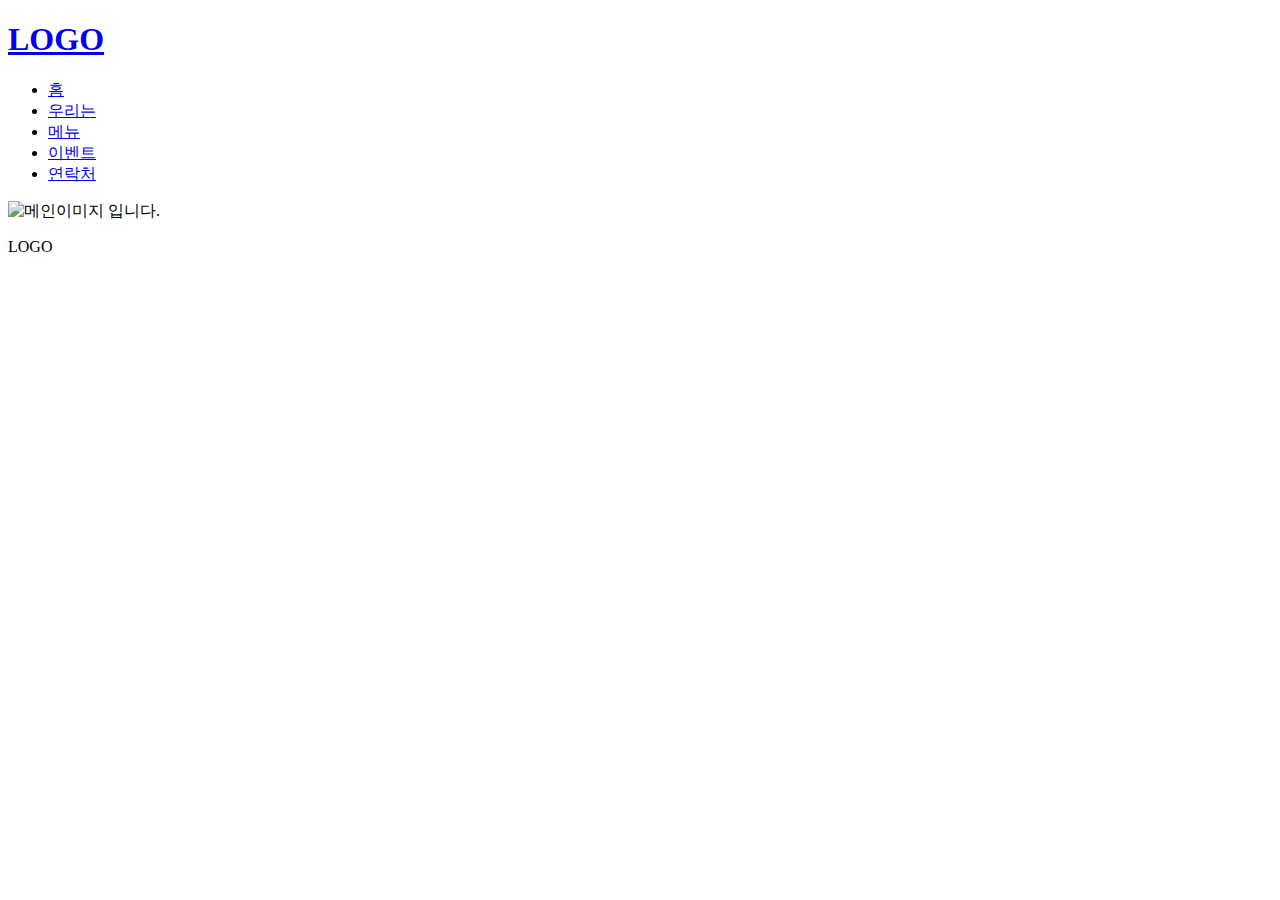
==== src/main/webapp/resources/sample/index.html @ e4ce6335 "디테일만 잡으면될듯해요 커밋" ====
<!DOCTYPE html><!-- 현재문서의 형태선언 -->
<html><!-- html문서는 태그열고 ~ 태그닫고 하는 영역확인 중요 -->
<head><!-- 문서내용과는 관계없는 문서정보=메타데이터(데이터의데이터)가 존재 -->
<meta charset="UTF-8"><!-- 문서의 언어 인코딩설정  지금은 유니코드로 됨 -->
<title>반응형홈페이지</title><!-- 문서의 제목을 브라우저상단왼쪽에 표시 -->
<!-- 외부 css파일 불러오는 태그(아래) -->
<link rel="stylesheet" href="/resources/sample/css/reset.css" type="text/css">
<link rel="stylesheet" href="/resources/sample/css/mobile.css" type="text/css">
<!-- 외부 자바스크립트 불러오는 태그(아래) -->
<script src="https://code.jquery.com/jquery-3.5.1.min.js"></script>
<script src="/resources/sample/js/user.js"></script>
<!-- span태그 자리를 차지하지 않는 영역 = 한뼘 , px 픽셀 화면에 표시되는 크기의 단위 -->
<!-- :콜론(속성:값, Key:Value), ;세미콜론(문장의 끝) -->
<style>

</style>
<script>
/* 자바스크립트 시작 */

/* 자바스크립트 끝 */
</script>
</head>
<body><!-- 문서내용이 들어가는 영역 -->
<div id="wrap"><!-- 랩핑시킨 영역 -->
<header class="header">
<!-- 상단 로고와 햄버거 메뉴영역 시작 -->
<h1 class="logo">
<a href="index.html">LOGO</a><!-- a태그는 페이지이동역할, href헤르프 속성값에 URL을 입력해서 이동 -->
</h1><!-- 헤드라인 글자를 표시 h1~h6 -->
<div class="menu-toggle-btn">
<span></span>
<span></span>
<span></span>
</div>

<!-- html5 시만텍 웹 = 의미가 있는 태그를 사용하게 해서 AI가 인식하게 됩니다. nav태그 -->
<nav class="gnb"><!-- gnb:글로벌네이게이션:전체영역메뉴  Global Navigagion -->
<!-- 리스트를 모여주는 태그 ul(UnOrdered List *.~, *.~ ) , ol(Ordered List 1.~, 2.~ ) -->
<ul>
<li><a href="index.html">홈</a></li>
<li><a href="weare.html">우리는</a></li>
<li><a href="menu.html">메뉴</a></li>
<li><a href="event.html">이벤트</a></li>
<li><a href="contact.html">연락처</a></li>
</ul>
</nav>
<!-- 상단 로고와 햄버거 메뉴영역 끝 -->
</header>
<section><!-- division디비전이라는 div 영역표시 태그 대신에 사용 -->
<!-- 본문 슬라이드 영역 시작 -->
<!-- 이미지를 불러오는 태그 img -->
<!-- 경로:상대(./img/...),절대경로(/resources/sample/img/...) -->
<!-- 태그안쪽에 지정한 스타일을 인라인스타일 -->
<div class="slider">
	<img src="/resources/sample/img/main.jpg" alt="메인이미지 입니다.">
</div>
<!-- 본문 슬라이드 영역 끝 -->
</section>
<footer class="footer">
<!-- 하단 로고 영역 시작 -->
<p>LOGO</p><!-- 문장영역을 의미하는 Paragraph 태그입니다. -->
<!-- 하단 로고 영역 끝 -->
</footer>
</div>
</body>
</html>
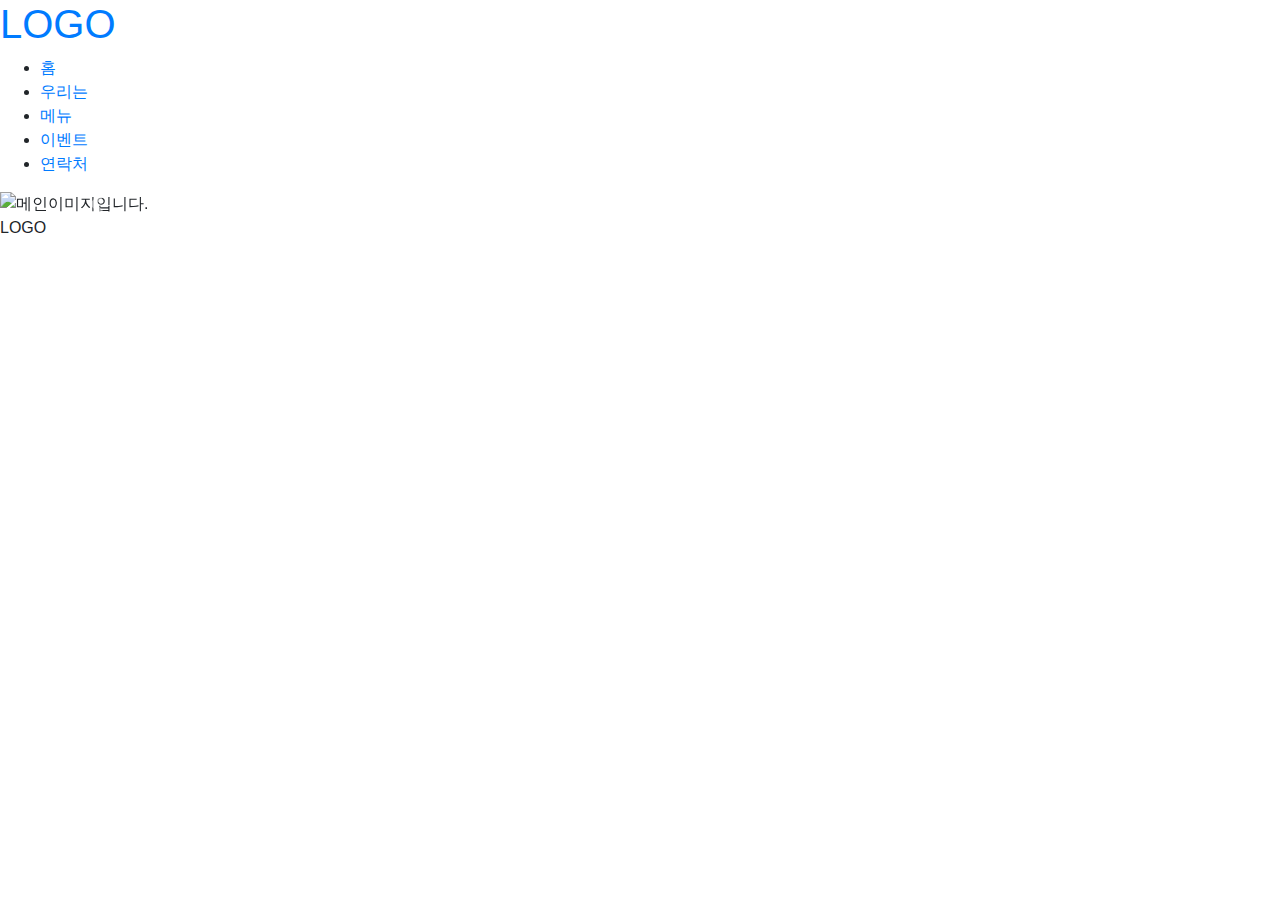
==== commit a00f5d8f: "2교시 부트캠프 커밋" ====
--- a/src/main/webapp/resources/sample/index.html
+++ b/src/main/webapp/resources/sample/index.html
@@ -3,12 +3,19 @@
 <head><!-- 문서내용과는 관계없는 문서정보=메타데이터(데이터의데이터)가 존재 -->
 <meta charset="UTF-8"><!-- 문서의 언어 인코딩설정  지금은 유니코드로 됨 -->
 <title>반응형홈페이지</title><!-- 문서의 제목을 브라우저상단왼쪽에 표시 -->
-<!-- 외부 css파일 불러오는 태그(아래) -->
-<link rel="stylesheet" href="/resources/sample/css/reset.css" type="text/css">
-<link rel="stylesheet" href="/resources/sample/css/mobile.css" type="text/css">
 <!-- 외부 자바스크립트 불러오는 태그(아래) -->
 <script src="https://code.jquery.com/jquery-3.5.1.min.js"></script>
 <script src="/resources/sample/js/user.js"></script>
+<!-- 외부 css파일 불러오는 태그(아래) -->
+<link rel="stylesheet" href="https://cdn.jsdelivr.net/npm/bootstrap@4.5.3/dist/css/bootstrap.min.css">
+<script src="https://cdn.jsdelivr.net/npm/bootstrap@4.5.3/dist/js/bootstrap.bundle.min.js"></script>
+
+<link rel="stylesheet" href="/resources/sample/css/reset.css" type="text/css">
+<link rel="stylesheet" href="/resources/sample/css/mobile.css" type="text/css">
+
+<link rel="stylesheet" href="/resources/sample/css/reset.css" type="text/css">
+<link rel="stylesheet" href="/resources/sample/css/mobile.css" type="text/css">
+
 <!-- span태그 자리를 차지하지 않는 영역 = 한뼘 , px 픽셀 화면에 표시되는 크기의 단위 -->
 <!-- :콜론(속성:값, Key:Value), ;세미콜론(문장의 끝) -->
 <style>
@@ -51,10 +58,32 @@
 <!-- 이미지를 불러오는 태그 img -->
 <!-- 경로:상대(./img/...),절대경로(/resources/sample/img/...) -->
 <!-- 태그안쪽에 지정한 스타일을 인라인스타일 -->
-<div class="slider">
-	<img src="/resources/sample/img/main.jpg" alt="메인이미지 입니다.">
+<div id="carouselExampleIndicators" class="carousel slide" data-ride="carousel">
+  <ol class="carousel-indicators">
+    <li data-target="#carouselExampleIndicators" data-slide-to="0" class="active"></li>
+    <li data-target="#carouselExampleIndicators" data-slide-to="1"></li>
+    <li data-target="#carouselExampleIndicators" data-slide-to="2"></li>
+  </ol>
+  <div class="carousel-inner">
+    <div class="carousel-item active">
+      <img src="/resources/sample/img/main.jpg" class="d-block w-100" alt="메인이미지입니다.">
+    </div>
+    <div class="carousel-item">
+      <img src="/resources/sample/img/chicken.jpg" class="d-block w-100" alt="치킨입니다.">
+    </div>
+    <div class="carousel-item">
+      <img src="/resources/sample/img/pizzachicken.jpg" class="d-block w-100" alt="피자치킨사진입니다.">
+    </div>
+  </div>
+  <a class="carousel-control-prev" href="#carouselExampleIndicators" role="button" data-slide="prev">
+    <span class="carousel-control-prev-icon" aria-hidden="true"></span>
+    <span class="sr-only">Previous</span>
+  </a>
+  <a class="carousel-control-next" href="#carouselExampleIndicators" role="button" data-slide="next">
+    <span class="carousel-control-next-icon" aria-hidden="true"></span>
+    <span class="sr-only">Next</span>
+  </a>
 </div>
-<!-- 본문 슬라이드 영역 끝 -->
 </section>
 <footer class="footer">
 <!-- 하단 로고 영역 시작 -->
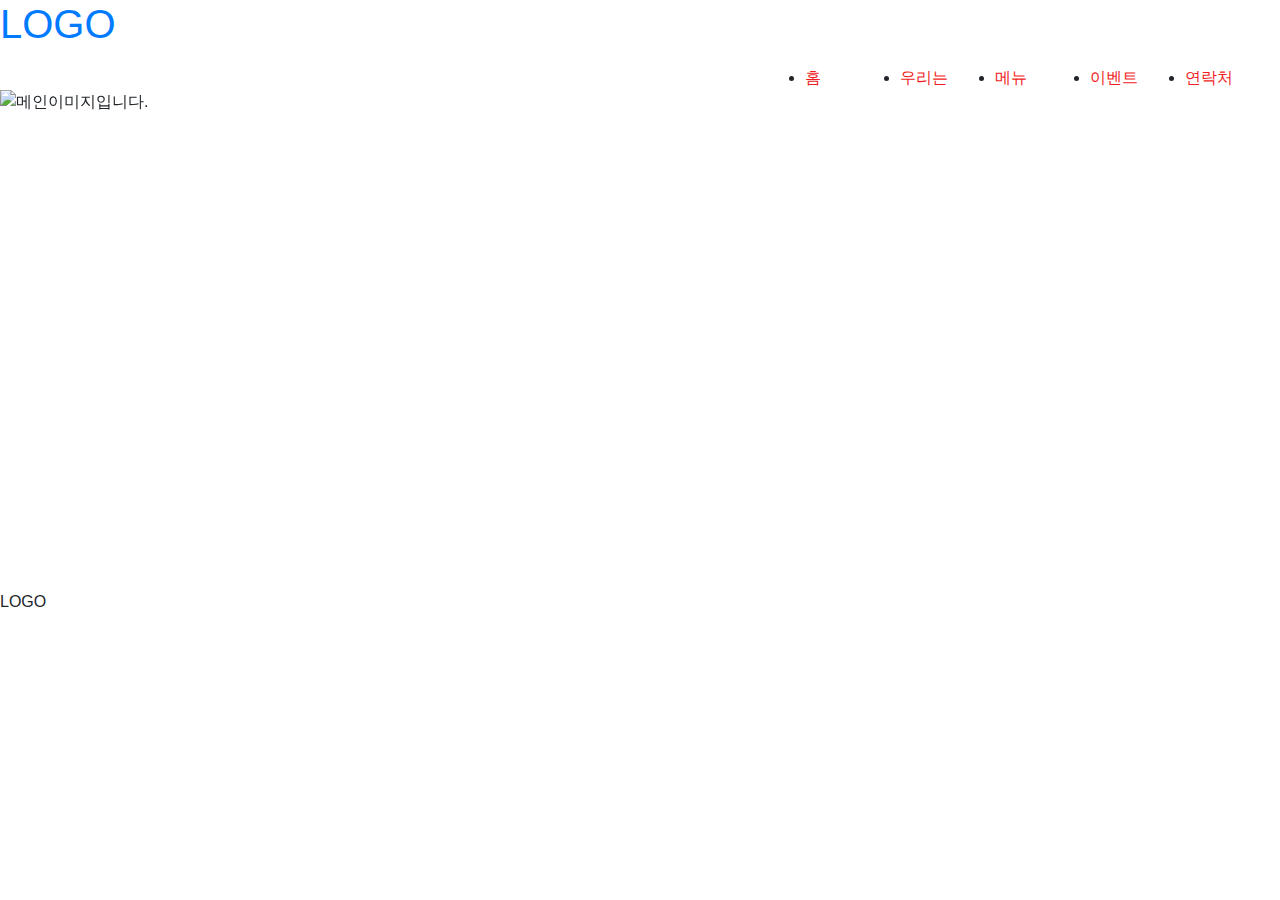
==== commit 7d089762: "태블릿용 index.html 스타일 ok" ====
--- a/src/main/webapp/resources/sample/index.html
+++ b/src/main/webapp/resources/sample/index.html
@@ -1,95 +1,166 @@
-<!DOCTYPE html><!-- 현재문서의 형태선언 -->
-<html><!-- html문서는 태그열고 ~ 태그닫고 하는 영역확인 중요 -->
-<head><!-- 문서내용과는 관계없는 문서정보=메타데이터(데이터의데이터)가 존재 -->
-<meta charset="UTF-8"><!-- 문서의 언어 인코딩설정  지금은 유니코드로 됨 -->
-<title>반응형홈페이지</title><!-- 문서의 제목을 브라우저상단왼쪽에 표시 -->
+<!DOCTYPE html>
+<!-- 현재문서의 형태선언 -->
+<html>
+<!-- html문서는 태그열고 ~ 태그닫고 하는 영역확인 중요 -->
+<head>
+<!-- 문서내용과는 관계없는 문서정보=메타데이터(데이터의데이터)가 존재 -->
+<meta charset="UTF-8">
+<!-- 문서의 언어 인코딩설정  지금은 유니코드로 됨 -->
+<!-- 반응형을 작동하기 위해서 사용하는 메타태그 뷰포트는 모니터,모바일액정,프린터 -->
+<meta name="viewport"
+	content="width=device-width,initial-scale=1,minimum-scale=1,maximum-scale=1,user-scaleable=no">
+<title>반응형홈페이지</title>
+<!-- 문서의 제목을 브라우저상단왼쪽에 표시 -->
 <!-- 외부 자바스크립트 불러오는 태그(아래) -->
-<script src="https://code.jquery.com/jquery-3.5.1.min.js"></script>
-<script src="/resources/sample/js/user.js"></script>
+<script src="https://code.jquery.com/jquery-3.5.1.min.js"
+	type="text/javascript"></script>
+<!-- J쿼리코어 -->
+<script src="/resources/sample/js/user.js" type="text/javascript"></script>
 <!-- 외부 css파일 불러오는 태그(아래) -->
-<link rel="stylesheet" href="https://cdn.jsdelivr.net/npm/bootstrap@4.5.3/dist/css/bootstrap.min.css">
-<script src="https://cdn.jsdelivr.net/npm/bootstrap@4.5.3/dist/js/bootstrap.bundle.min.js"></script>
+<link rel="stylesheet"
+	href="https://cdn.jsdelivr.net/npm/bootstrap@4.5.3/dist/css/bootstrap.min.css">
+<script
+	src="https://cdn.jsdelivr.net/npm/bootstrap@4.5.3/dist/js/bootstrap.bundle.min.js"
+	type="text/javascript"></script>
+<!-- 위 부트스트랩 코어 입니다. -->
 
-<link rel="stylesheet" href="/resources/sample/css/reset.css" type="text/css">
-<link rel="stylesheet" href="/resources/sample/css/mobile.css" type="text/css">
-
-<link rel="stylesheet" href="/resources/sample/css/reset.css" type="text/css">
-<link rel="stylesheet" href="/resources/sample/css/mobile.css" type="text/css">
+<link rel="stylesheet" href="/resources/sample/css/reset.css"
+	type="text/css">
+<link rel="stylesheet" href="/resources/sample/css/mobile.css"
+	type="text/css">
+<link rel="stylesheet" href="/resources/sample/css/tablet.css"
+	type="text/css">
 
 <!-- span태그 자리를 차지하지 않는 영역 = 한뼘 , px 픽셀 화면에 표시되는 크기의 단위 -->
 <!-- :콜론(속성:값, Key:Value), ;세미콜론(문장의 끝) -->
-<style>
+<style type="text/css">
+/*@미디어쿼리사용-메타태그viewport값필수*/
+/*태블릿용 스타일시작*/
+/*미디어쿼리:미디어의 가로크기가 768px 이상이면 아래 스타일 적용*/
+@media all and (min-width:768px) {
+	/*헤더영역시작*/
+	.menu-toggle-btn {
+		display: none;
+	}
+	.header .gnb {
+		display: block;
+		position: static; /*absolute에서 static*/
+		background: none;
+		width: auto;
+		float: right; /*가로위치를 오른쪽으로 변경*/
+		margin-top: 10px;
+	}
+	.header .gnb li {
+		float: left;
+		border: none;
+		width: 95px;
+	}
+	.header .gnb li:last-child {
+		border-bottom: none;
+	}
+	.header .gnb li a {
+		display:inline-block;
+		color: #ef1c23;
+	}
+	.header .gnb li a:hover {
+		text-decoration: none;
+	}
+	/*헤더영역 끝*/
+	/*슬라이드영역시작*/
+	.carousel-item, .carousel-item img {
+		height: 500px;
+	}
+	/*슬아이드영역 끝*/
+}
+/*태블릿용 스타일 끝*/
+</style>
 
-</style>
-<script>
-/* 자바스크립트 시작 */
+<script type="text/javascript">
+	/* 자바스크립트 시작 */
+	$(document).ready(function($) {
+		$('.carousel').carousel({
+			interval : 1000,//이미지가 좌우로 움직이는 시간//
+			pause : false
+		})
+	});
 
-/* 자바스크립트 끝 */
+	/* 자바스크립트 끝 */
 </script>
 </head>
-<body><!-- 문서내용이 들어가는 영역 -->
-<div id="wrap"><!-- 랩핑시킨 영역 -->
-<header class="header">
-<!-- 상단 로고와 햄버거 메뉴영역 시작 -->
-<h1 class="logo">
-<a href="index.html">LOGO</a><!-- a태그는 페이지이동역할, href헤르프 속성값에 URL을 입력해서 이동 -->
-</h1><!-- 헤드라인 글자를 표시 h1~h6 -->
-<div class="menu-toggle-btn">
-<span></span>
-<span></span>
-<span></span>
-</div>
+<body>
+	<!-- 문서내용이 들어가는 영역 -->
+	<div id="wrap">
+		<!-- 랩핑시킨 영역 -->
+		<header class="header">
+			<!-- 상단 로고와 햄버거 메뉴영역 시작 -->
+			<h1 class="logo">
+				<a href="index.html">LOGO</a>
+				<!-- a태그는 페이지이동역할, href헤르프 속성값에 URL을 입력해서 이동 -->
+			</h1>
+			<!-- 헤드라인 글자를 표시 h1~h6 -->
+			<div class="menu-toggle-btn">
+				<span></span> <span></span> <span></span>
+			</div>
 
-<!-- html5 시만텍 웹 = 의미가 있는 태그를 사용하게 해서 AI가 인식하게 됩니다. nav태그 -->
-<nav class="gnb"><!-- gnb:글로벌네이게이션:전체영역메뉴  Global Navigagion -->
-<!-- 리스트를 모여주는 태그 ul(UnOrdered List *.~, *.~ ) , ol(Ordered List 1.~, 2.~ ) -->
-<ul>
-<li><a href="index.html">홈</a></li>
-<li><a href="weare.html">우리는</a></li>
-<li><a href="menu.html">메뉴</a></li>
-<li><a href="event.html">이벤트</a></li>
-<li><a href="contact.html">연락처</a></li>
-</ul>
-</nav>
-<!-- 상단 로고와 햄버거 메뉴영역 끝 -->
-</header>
-<section><!-- division디비전이라는 div 영역표시 태그 대신에 사용 -->
-<!-- 본문 슬라이드 영역 시작 -->
-<!-- 이미지를 불러오는 태그 img -->
-<!-- 경로:상대(./img/...),절대경로(/resources/sample/img/...) -->
-<!-- 태그안쪽에 지정한 스타일을 인라인스타일 -->
-<div id="carouselExampleIndicators" class="carousel slide" data-ride="carousel">
-  <ol class="carousel-indicators">
-    <li data-target="#carouselExampleIndicators" data-slide-to="0" class="active"></li>
-    <li data-target="#carouselExampleIndicators" data-slide-to="1"></li>
-    <li data-target="#carouselExampleIndicators" data-slide-to="2"></li>
-  </ol>
-  <div class="carousel-inner">
-    <div class="carousel-item active">
-      <img src="/resources/sample/img/main.jpg" class="d-block w-100" alt="메인이미지입니다.">
-    </div>
-    <div class="carousel-item">
-      <img src="/resources/sample/img/chicken.jpg" class="d-block w-100" alt="치킨입니다.">
-    </div>
-    <div class="carousel-item">
-      <img src="/resources/sample/img/pizzachicken.jpg" class="d-block w-100" alt="피자치킨사진입니다.">
-    </div>
-  </div>
-  <a class="carousel-control-prev" href="#carouselExampleIndicators" role="button" data-slide="prev">
-    <span class="carousel-control-prev-icon" aria-hidden="true"></span>
-    <span class="sr-only">Previous</span>
-  </a>
-  <a class="carousel-control-next" href="#carouselExampleIndicators" role="button" data-slide="next">
-    <span class="carousel-control-next-icon" aria-hidden="true"></span>
-    <span class="sr-only">Next</span>
-  </a>
-</div>
-</section>
-<footer class="footer">
-<!-- 하단 로고 영역 시작 -->
-<p>LOGO</p><!-- 문장영역을 의미하는 Paragraph 태그입니다. -->
-<!-- 하단 로고 영역 끝 -->
-</footer>
-</div>
+			<!-- html5 시만텍 웹 = 의미가 있는 태그를 사용하게 해서 AI가 인식하게 됩니다. nav태그 -->
+			<nav class="gnb">
+				<!-- gnb:글로벌네이게이션:전체영역메뉴  Global Navigagion -->
+				<!-- 리스트를 모여주는 태그 ul(UnOrdered List *.~, *.~ ) , ol(Ordered List 1.~, 2.~ ) -->
+				<ul>
+					<li><a href="index.html">홈</a></li>
+					<li><a href="weare.html">우리는</a></li>
+					<li><a href="menu.html">메뉴</a></li>
+					<li><a href="event.html">이벤트</a></li>
+					<li><a href="contact.html">연락처</a></li>
+				</ul>
+			</nav>
+			<!-- 상단 로고와 햄버거 메뉴영역 끝 -->
+		</header>
+		<section>
+			<!-- division디비전이라는 div 영역표시 태그 대신에 사용 -->
+			<!-- 본문 슬라이드 영역 시작 -->
+			<!-- 이미지를 불러오는 태그 img -->
+			<!-- 경로:상대(./img/...),절대경로(/resources/sample/img/...) -->
+			<!-- 태그안쪽에 지정한 스타일을 인라인스타일 -->
+			<div id="carouselExampleIndicators" class="carousel slide"
+				data-ride="carousel">
+				<ol class="carousel-indicators">
+					<li data-target="#carouselExampleIndicators" data-slide-to="0"
+						class="active"></li>
+					<li data-target="#carouselExampleIndicators" data-slide-to="1"></li>
+					<li data-target="#carouselExampleIndicators" data-slide-to="2"></li>
+				</ol>
+				<div class="carousel-inner">
+					<div class="carousel-item active">
+						<img src="/resources/sample/img/main.jpg" class="d-block w-100"
+							alt="메인이미지입니다.">
+					</div>
+					<div class="carousel-item">
+						<img src="/resources/sample/img/chicken.jpg" class="d-block w-100"
+							alt="치킨입니다.">
+					</div>
+					<div class="carousel-item">
+						<img src="/resources/sample/img/pizzachicken.jpg"
+							class="d-block w-100" alt="피자치킨사진입니다.">
+					</div>
+				</div>
+				<a class="carousel-control-prev" href="#carouselExampleIndicators"
+					role="button" data-slide="prev"> <span
+					class="carousel-control-prev-icon" aria-hidden="true"></span> <span
+					class="sr-only">Previous</span>
+				</a> <a class="carousel-control-next" href="#carouselExampleIndicators"
+					role="button" data-slide="next"> <span
+					class="carousel-control-next-icon" aria-hidden="true"></span> <span
+					class="sr-only">Next</span>
+				</a>
+			</div>
+		</section>
+		<footer class="footer">
+			<!-- 하단 로고 영역 시작 -->
+			<p>LOGO</p>
+			<!-- 문장영역을 의미하는 Paragraph 태그입니다. -->
+			<!-- 하단 로고 영역 끝 -->
+		</footer>
+	</div>
 </body>
 </html>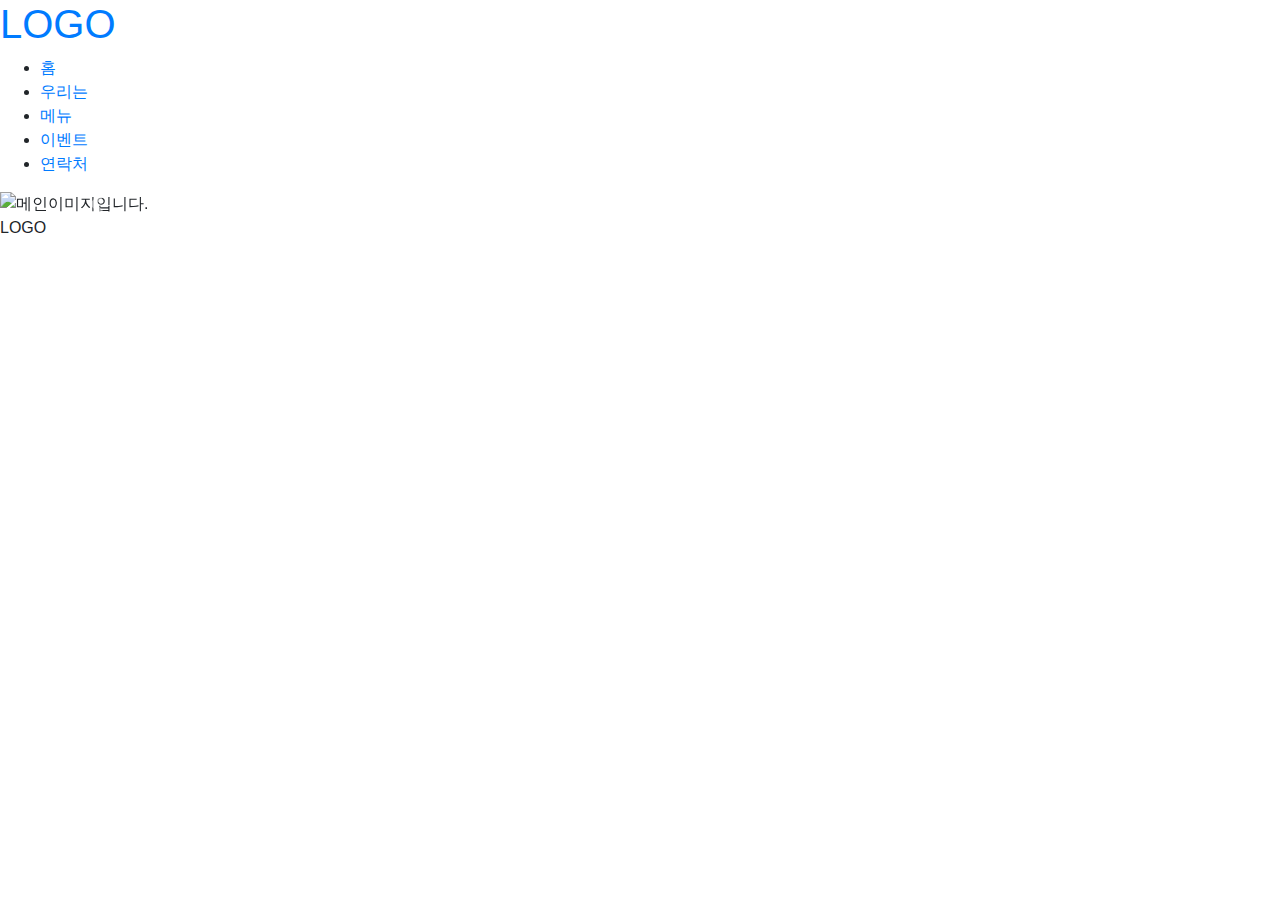
==== commit edccaa3e: "weare 커밋완료" ====
--- a/src/main/webapp/resources/sample/index.html
+++ b/src/main/webapp/resources/sample/index.html
@@ -37,40 +37,7 @@
 /*@미디어쿼리사용-메타태그viewport값필수*/
 /*태블릿용 스타일시작*/
 /*미디어쿼리:미디어의 가로크기가 768px 이상이면 아래 스타일 적용*/
-@media all and (min-width:768px) {
-	/*헤더영역시작*/
-	.menu-toggle-btn {
-		display: none;
-	}
-	.header .gnb {
-		display: block;
-		position: static; /*absolute에서 static*/
-		background: none;
-		width: auto;
-		float: right; /*가로위치를 오른쪽으로 변경*/
-		margin-top: 10px;
-	}
-	.header .gnb li {
-		float: left;
-		border: none;
-		width: 95px;
-	}
-	.header .gnb li:last-child {
-		border-bottom: none;
-	}
-	.header .gnb li a {
-		display:inline-block;
-		color: #ef1c23;
-	}
-	.header .gnb li a:hover {
-		text-decoration: none;
-	}
-	/*헤더영역 끝*/
-	/*슬라이드영역시작*/
-	.carousel-item, .carousel-item img {
-		height: 500px;
-	}
-	/*슬아이드영역 끝*/
+
 }
 /*태블릿용 스타일 끝*/
 </style>
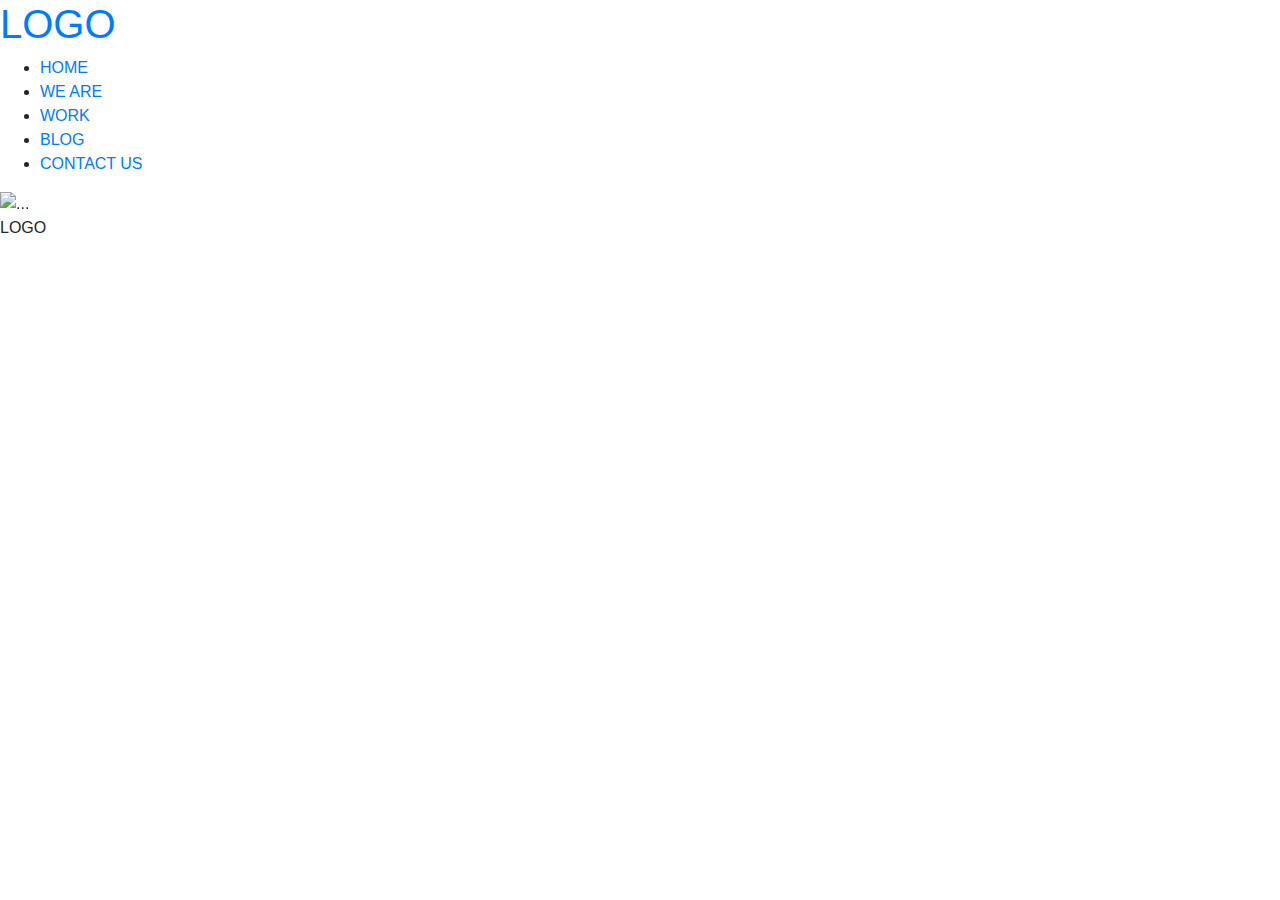
==== commit 782de0ae: "헤로쿠 월-금 오전8시-오후11시까지 20분단위 활성화 시키기" ====
--- a/src/main/webapp/resources/sample/index.html
+++ b/src/main/webapp/resources/sample/index.html
@@ -1,133 +1,110 @@
-<!DOCTYPE html>
-<!-- 현재문서의 형태선언 -->
-<html>
-<!-- html문서는 태그열고 ~ 태그닫고 하는 영역확인 중요 -->
-<head>
-<!-- 문서내용과는 관계없는 문서정보=메타데이터(데이터의데이터)가 존재 -->
-<meta charset="UTF-8">
-<!-- 문서의 언어 인코딩설정  지금은 유니코드로 됨 -->
+<!DOCTYPE html><!-- 현재문서의 형태선언 -->
+<html><!-- html문서는 태그열고 ~ 태그닫고 하는 영역확인 중요 -->
+<head><!-- 문서내용과는 관계없는 문서정보=메타데이터(데이터의데이터)가 존재 -->
+<meta charset="UTF-8"><!-- 문서의 언어 인코딩설정  지금은 유니코드로 됨 -->
 <!-- 반응형을 작동하기 위해서 사용하는 메타태그 뷰포트는 모니터,모바일액정,프린터 -->
-<meta name="viewport"
-	content="width=device-width,initial-scale=1,minimum-scale=1,maximum-scale=1,user-scaleable=no">
-<title>반응형홈페이지</title>
-<!-- 문서의 제목을 브라우저상단왼쪽에 표시 -->
+<meta name="viewport" content="width=device-width,initial-scale=1,minimum-scale=1,maximum-scale=1">
+<title>반응형홈페이지</title><!-- 문서의 제목을 브라우저상단왼쪽에 표시 -->
 <!-- 외부 자바스크립트 불러오는 태그(아래) -->
-<script src="https://code.jquery.com/jquery-3.5.1.min.js"
-	type="text/javascript"></script>
-<!-- J쿼리코어 -->
-<script src="/resources/sample/js/user.js" type="text/javascript"></script>
+<script src="https://code.jquery.com/jquery-3.5.1.min.js"></script><!-- J쿼리코어 -->
+<script src="/resources/sample/js/user.js"></script>
 <!-- 외부 css파일 불러오는 태그(아래) -->
-<link rel="stylesheet"
-	href="https://cdn.jsdelivr.net/npm/bootstrap@4.5.3/dist/css/bootstrap.min.css">
-<script
-	src="https://cdn.jsdelivr.net/npm/bootstrap@4.5.3/dist/js/bootstrap.bundle.min.js"
-	type="text/javascript"></script>
+<link rel="stylesheet" href="https://cdn.jsdelivr.net/npm/bootstrap@4.5.3/dist/css/bootstrap.min.css">
+<script src="https://cdn.jsdelivr.net/npm/bootstrap@4.5.3/dist/js/bootstrap.bundle.min.js"></script>
 <!-- 위 부트스트랩 코어 입니다. -->
 
-<link rel="stylesheet" href="/resources/sample/css/reset.css"
-	type="text/css">
-<link rel="stylesheet" href="/resources/sample/css/mobile.css"
-	type="text/css">
-<link rel="stylesheet" href="/resources/sample/css/tablet.css"
-	type="text/css">
-
+<link rel="stylesheet" href="/resources/sample/css/reset.css" type="text/css">
+<link rel="stylesheet" href="/resources/sample/css/mobile.css" type="text/css">
+<link rel="stylesheet" href="/resources/sample/css/tablet.css" type="text/css">
+<link rel="stylesheet" href="/resources/sample/css/pc.css" type="text/css">
 <!-- span태그 자리를 차지하지 않는 영역 = 한뼘 , px 픽셀 화면에 표시되는 크기의 단위 -->
 <!-- :콜론(속성:값, Key:Value), ;세미콜론(문장의 끝) -->
-<style type="text/css">
+<style>
 /*@미디어쿼리사용-메타태그viewport값필수*/
-/*태블릿용 스타일시작*/
-/*미디어쿼리:미디어의 가로크기가 768px 이상이면 아래 스타일 적용*/
+/*PC용 스타일시작*/
+/*미디어쿼리:미디어의 가로크기가 1132px 이상이면 아래 스타일 적용*/
+@media all and (min-width:1132px) {
+
+
 
 }
-/*태블릿용 스타일 끝*/
+/*PC용 스타일 끝*/
 </style>
-
-<script type="text/javascript">
-	/* 자바스크립트 시작 */
-	$(document).ready(function($) {
-		$('.carousel').carousel({
-			interval : 1000,//이미지가 좌우로 움직이는 시간//
-			pause : false
-		})
+<script>
+/* 자바스크립트 시작 */
+$(document).ready(function(){
+	$(".carousel").carousel({
+		interval:1000,//이미지가 좌우로 움직이는 대기시간 지정. 1초, 크롬,IE작동OK, 파이어폭스X
+		pause:false
 	});
-
-	/* 자바스크립트 끝 */
+});
+/* 자바스크립트 끝 */
 </script>
 </head>
-<body>
-	<!-- 문서내용이 들어가는 영역 -->
-	<div id="wrap">
-		<!-- 랩핑시킨 영역 -->
-		<header class="header">
-			<!-- 상단 로고와 햄버거 메뉴영역 시작 -->
-			<h1 class="logo">
-				<a href="index.html">LOGO</a>
-				<!-- a태그는 페이지이동역할, href헤르프 속성값에 URL을 입력해서 이동 -->
-			</h1>
-			<!-- 헤드라인 글자를 표시 h1~h6 -->
-			<div class="menu-toggle-btn">
-				<span></span> <span></span> <span></span>
-			</div>
+<body><!-- 문서내용이 들어가는 영역 -->
+<div id="wrap"><!-- 랩핑시킨 영역 -->
+<header class="header">
+<!-- 상단 로고와 햄버거 메뉴영역 시작 -->
+<h1 class="logo">
+<a href="index.html">LOGO</a><!-- a태그는 페이지이동역할, href헤르프 속성값에 URL을 입력해서 이동 -->
+</h1><!-- 헤드라인 글자를 표시 h1~h6 -->
+<div class="menu-toggle-btn">
+<span></span>
+<span></span>
+<span></span>
+</div>
 
-			<!-- html5 시만텍 웹 = 의미가 있는 태그를 사용하게 해서 AI가 인식하게 됩니다. nav태그 -->
-			<nav class="gnb">
-				<!-- gnb:글로벌네이게이션:전체영역메뉴  Global Navigagion -->
-				<!-- 리스트를 모여주는 태그 ul(UnOrdered List *.~, *.~ ) , ol(Ordered List 1.~, 2.~ ) -->
-				<ul>
-					<li><a href="index.html">홈</a></li>
-					<li><a href="weare.html">우리는</a></li>
-					<li><a href="menu.html">메뉴</a></li>
-					<li><a href="event.html">이벤트</a></li>
-					<li><a href="contact.html">연락처</a></li>
-				</ul>
-			</nav>
-			<!-- 상단 로고와 햄버거 메뉴영역 끝 -->
-		</header>
-		<section>
-			<!-- division디비전이라는 div 영역표시 태그 대신에 사용 -->
-			<!-- 본문 슬라이드 영역 시작 -->
-			<!-- 이미지를 불러오는 태그 img -->
-			<!-- 경로:상대(./img/...),절대경로(/resources/sample/img/...) -->
-			<!-- 태그안쪽에 지정한 스타일을 인라인스타일 -->
-			<div id="carouselExampleIndicators" class="carousel slide"
-				data-ride="carousel">
-				<ol class="carousel-indicators">
-					<li data-target="#carouselExampleIndicators" data-slide-to="0"
-						class="active"></li>
-					<li data-target="#carouselExampleIndicators" data-slide-to="1"></li>
-					<li data-target="#carouselExampleIndicators" data-slide-to="2"></li>
-				</ol>
-				<div class="carousel-inner">
-					<div class="carousel-item active">
-						<img src="/resources/sample/img/main.jpg" class="d-block w-100"
-							alt="메인이미지입니다.">
-					</div>
-					<div class="carousel-item">
-						<img src="/resources/sample/img/chicken.jpg" class="d-block w-100"
-							alt="치킨입니다.">
-					</div>
-					<div class="carousel-item">
-						<img src="/resources/sample/img/pizzachicken.jpg"
-							class="d-block w-100" alt="피자치킨사진입니다.">
-					</div>
-				</div>
-				<a class="carousel-control-prev" href="#carouselExampleIndicators"
-					role="button" data-slide="prev"> <span
-					class="carousel-control-prev-icon" aria-hidden="true"></span> <span
-					class="sr-only">Previous</span>
-				</a> <a class="carousel-control-next" href="#carouselExampleIndicators"
-					role="button" data-slide="next"> <span
-					class="carousel-control-next-icon" aria-hidden="true"></span> <span
-					class="sr-only">Next</span>
-				</a>
-			</div>
-		</section>
-		<footer class="footer">
-			<!-- 하단 로고 영역 시작 -->
-			<p>LOGO</p>
-			<!-- 문장영역을 의미하는 Paragraph 태그입니다. -->
-			<!-- 하단 로고 영역 끝 -->
-		</footer>
-	</div>
+<!-- html5 시만텍 웹 = 의미가 있는 태그를 사용하게 해서 AI가 인식하게 됩니다. nav태그 -->
+<nav class="gnb"><!-- gnb:글로벌네이게이션:전체영역메뉴  Global Navigagion -->
+<!-- 리스트를 모여주는 태그 ul(UnOrdered List *.~, *.~ ) , ol(Ordered List 1.~, 2.~ ) -->
+<ul>
+<li><a href="index.html">HOME</a></li>
+<li><a href="weare.html">WE ARE</a></li>
+<li><a href="work.html">WORK</a></li>
+<li><a href="blog.html">BLOG</a></li>
+<li><a href="contact.html">CONTACT US</a></li>
+</ul>
+</nav>
+<!-- 상단 로고와 햄버거 메뉴영역 끝 -->
+</header>
+<section><!-- division디비전이라는 div 영역표시 태그 대신에 사용 -->
+<!-- 본문 슬라이드 영역 시작 -->
+<!-- 이미지를 불러오는 태그 img -->
+<!-- 경로:상대(./img/...),절대경로(/resources/sample/img/...) -->
+<!-- 태그안쪽에 지정한 스타일을 인라인스타일 -->
+<div id="carouselExampleIndicators" class="carousel slide" data-ride="carousel">
+  <ol class="carousel-indicators">
+    <li data-target="#carouselExampleIndicators" data-slide-to="0" class="active"></li>
+    <li data-target="#carouselExampleIndicators" data-slide-to="1"></li>
+    <li data-target="#carouselExampleIndicators" data-slide-to="2"></li>
+  </ol>
+  <div class="carousel-inner">
+    <div class="carousel-item active">
+      <img src="/resources/sample/img/xmas.jpg" class="d-block w-100" alt="...">
+    </div>
+    <div class="carousel-item">
+      <img src="/resources/sample/img/xmas2.png" class="d-block w-100" alt="...">
+    </div>
+    <div class="carousel-item">
+      <img src="/resources/sample/img/santa.png" class="d-block w-100" alt="...">
+    </div>
+  </div>
+  <a class="carousel-control-prev" href="#carouselExampleIndicators" role="button" data-slide="prev">
+    <span class="carousel-control-prev-icon" aria-hidden="true"></span>
+    <span class="sr-only">Previous</span>
+  </a>
+  <a class="carousel-control-next" href="#carouselExampleIndicators" role="button" data-slide="next">
+    <span class="carousel-control-next-icon" aria-hidden="true"></span>
+    <span class="sr-only">Next</span>
+  </a>
+</div>
+<!-- 본문 슬라이드 영역 끝 -->
+</section>
+<footer class="footer">
+<!-- 하단 로고 영역 시작 -->
+<p>LOGO</p><!-- 문장영역을 의미하는 Paragraph 태그입니다. -->
+<!-- 하단 로고 영역 끝 -->
+</footer>
+</div>
 </body>
 </html>